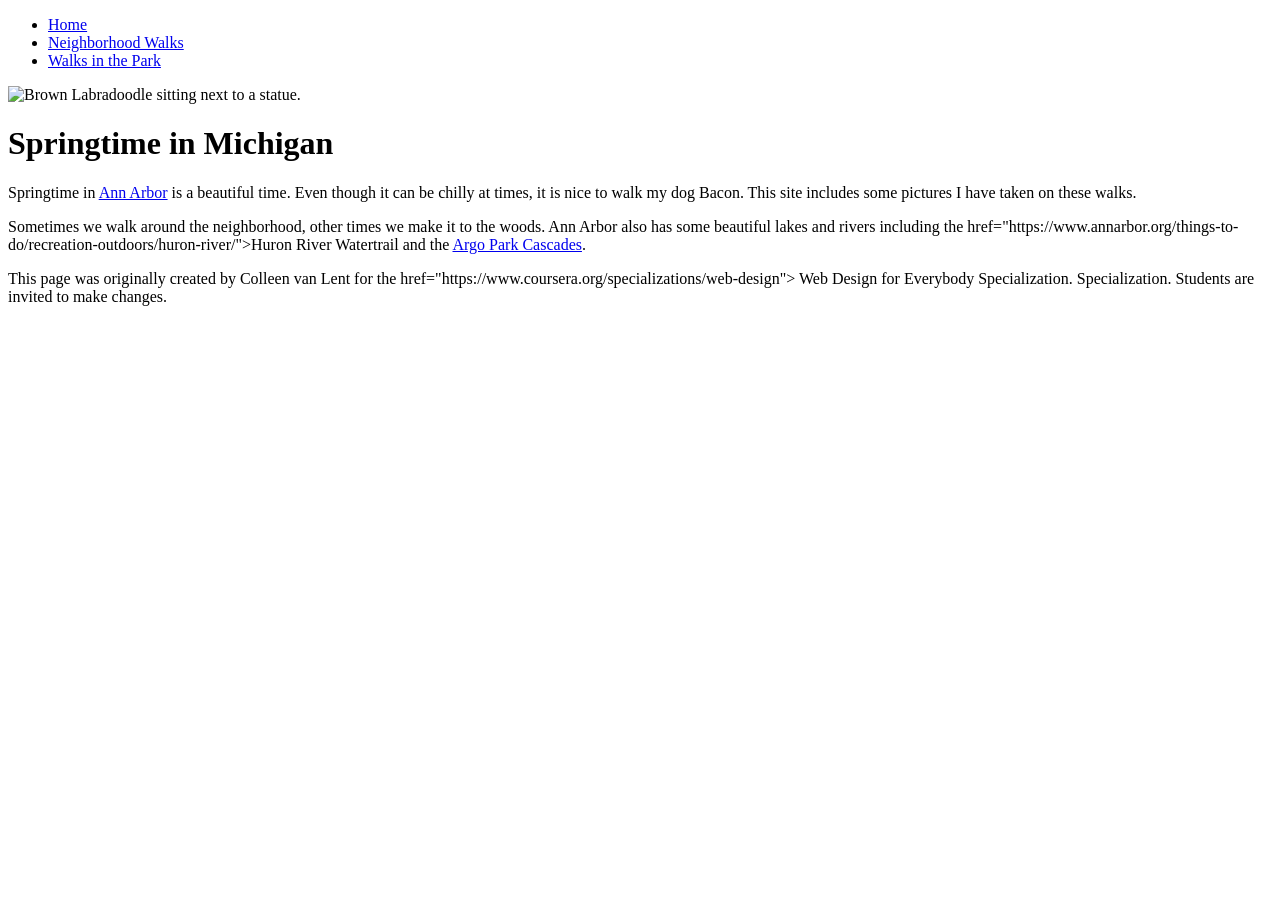
==== CSS-week1-HW1/index.html @ b140b2ec "Add files via upload" ====
<!DOCTYPE html>
<html lang="en">

<head>
  <meta charset="utf-8">
  <meta name="viewport" content="width=device-width">
  <title>Springtime In Michigan</title>
  <link rel="stylesheet" href="web.css">
</head>

<body>
  <header>
    <nav>
      <ul>
        <li><a href="index.html">Home</a></li>
        <li><a href="neighborhood.html">Neighborhood Walks</a></li>
        <li><a href="parks.html">Walks in the Park</a></li>
      </ul>
    </nav>
    <img src="img/img1.jpg" width="200" alt="Brown Labradoodle sitting next to a statue.">
    <h1>Springtime in Michigan</h1>
  </header>
  <main>
    <p>Springtime in <a href="https://www.michigan.org/city/ann-arbor">Ann Arbor</a> is a beautiful time. Even though
      it can be chilly at times, it is nice to walk my dog Bacon. This site includes some pictures I have taken on
      these walks. </p>

    <p>Sometimes we walk around the neighborhood, other times we make it to the woods. Ann Arbor also has some
      beautiful lakes and rivers including the 
        href="https://www.annarbor.org/things-to-do/recreation-outdoors/huron-river/">Huron River Watertrail</a> and
      the <a href="https://www.a2gov.org/departments/Parks-Recreation/parks-places/argo/pages/default.aspx">Argo Park
        Cascades</a>.</p>

  </main>
  <footer>
    <p>This page was originally created by Colleen van Lent for the 
        href="https://www.coursera.org/specializations/web-design"> Web Design for Everybody</a> Specialization.
      Specialization. Students are invited to make changes.</p>
  </footer>

</body>

</html>
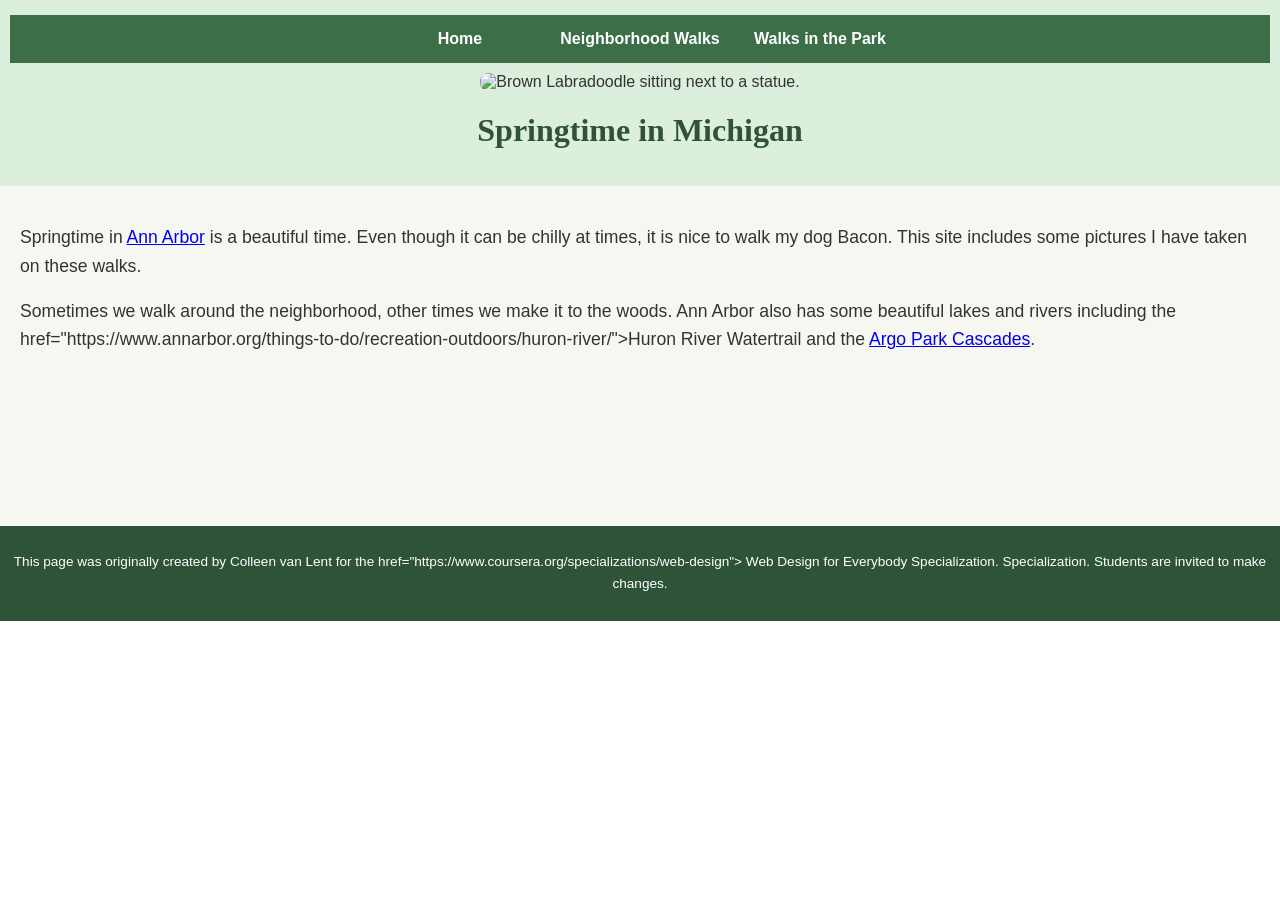
==== commit 9cecf137: "Update index.html" ====
--- a/CSS-week1-HW1/index.html
+++ b/CSS-week1-HW1/index.html
@@ -1,4 +1,3 @@
-
 <!DOCTYPE html>
 <html lang="en">
 
@@ -6,7 +5,7 @@
   <meta charset="utf-8">
   <meta name="viewport" content="width=device-width">
   <title>Springtime In Michigan</title>
-  <link rel="stylesheet" href="web.css">
+  <link rel="stylesheet" href="style.css">
 </head>
 
 <body>
@@ -18,7 +17,7 @@
         <li><a href="parks.html">Walks in the Park</a></li>
       </ul>
     </nav>
-    <img src="img/img1.jpg" width="200" alt="Brown Labradoodle sitting next to a statue.">
+    <img src="images/BaconGallupPark.jpg" width="200" alt="Brown Labradoodle sitting next to a statue.">
     <h1>Springtime in Michigan</h1>
   </header>
   <main>
@@ -41,4 +40,4 @@
 
 </body>
 
-</html>+</html>
--- a/CSS-week1-HW1/style.css
+++ b/CSS-week1-HW1/style.css
@@ -0,0 +1,91 @@
+body {
+  font-family: 'Segoe UI', Tahoma, Geneva, Verdana, sans-serif;
+  font-size: 100%;
+  margin: 0;
+  padding: 0;
+  color: #333333;
+}
+
+header {
+  background-color: #dceedc;
+  text-align: center;
+  padding: 15px 10px;
+}
+
+header img {
+  border-radius: 8px;
+  margin-top: 10px;
+}
+
+nav {
+  background-color: #3c6e47;
+  padding: 10px 0;
+}
+
+nav ul {
+  list-style-type: none;
+  margin: 0;
+  padding: 0;
+  display: flex;
+  justify-content: center;
+  flex-wrap: wrap;
+}
+
+nav a {
+  color: #ffffff;
+  text-decoration: none;
+  font-weight: bold;
+}
+
+nav a:hover {
+  text-decoration: underline;
+}
+
+li {
+  display: inline-block;
+  width: 180px;
+  text-align: center;
+  padding: 5px 0;
+}
+
+main {
+  background-color: #f7f7f2;
+  font-size: 110%;
+  padding: 20px;
+  min-height: 300px;
+}
+
+main div {
+  display: flex;
+  flex-wrap: wrap;
+  gap: 10px;
+  justify-content: center;
+}
+
+main img {
+  border: 3px solid #ffffff;
+  border-radius: 6px;
+  box-shadow: 0 1px 4px rgba(0, 0, 0, 0.2);
+}
+
+h1 {
+  text-align: center;
+  font-family: Georgia, 'Times New Roman', Times, serif;
+  color: #2e5339;
+}
+
+p {
+  line-height: 1.6;
+}
+
+footer {
+  background-color: #2e5339;
+  color: #ffffff;
+  text-align: center;
+  padding: 12px 10px;
+  font-size: 85%;
+}
+
+footer a {
+  color: #ffe9a8;
+}
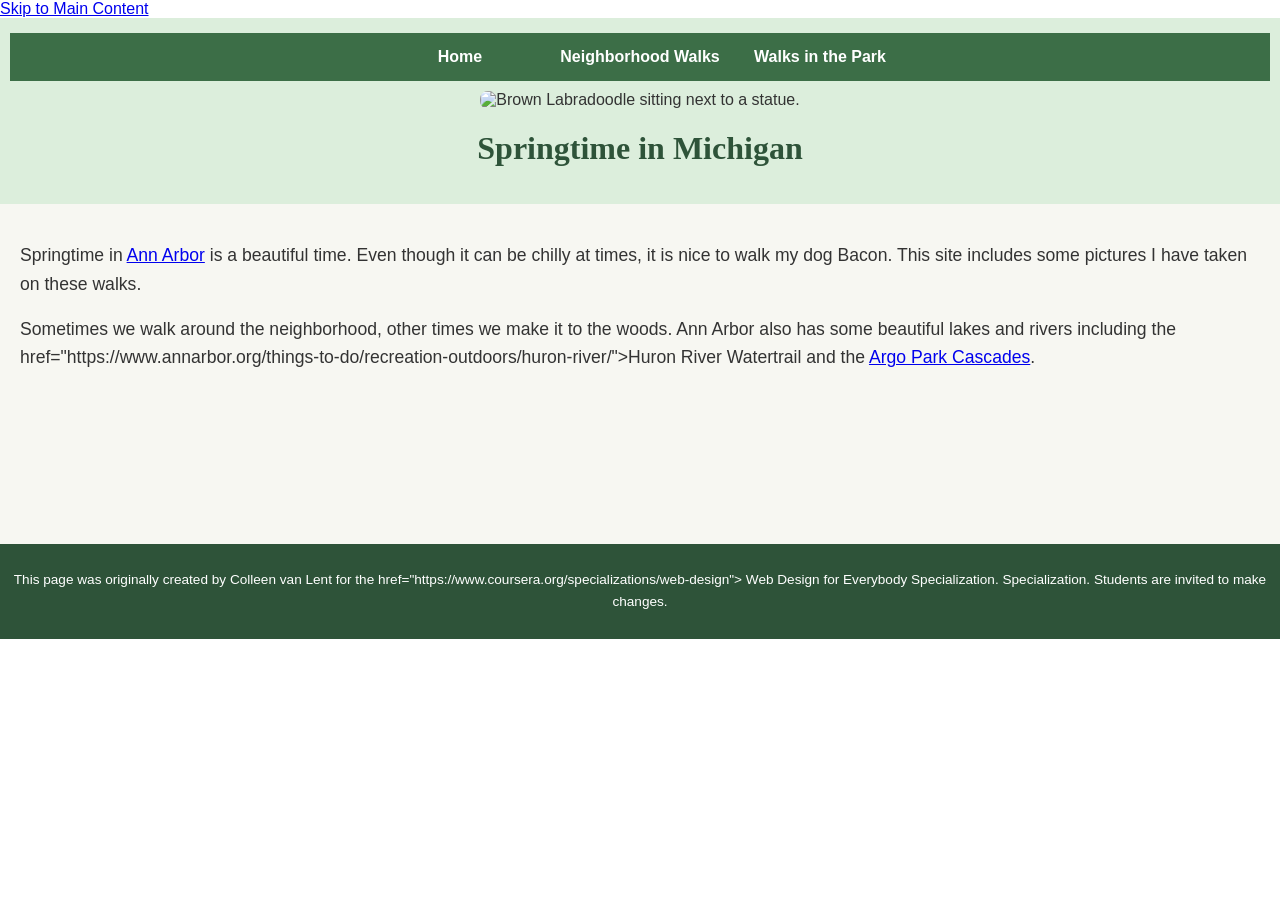
==== commit 91721a02: "Update index.html" ====
--- a/CSS-week1-HW1/index.html
+++ b/CSS-week1-HW1/index.html
@@ -9,6 +9,7 @@
 </head>
 
 <body>
+  <a href="#main" class="skip">Skip to Main Content</a>
   <header>
     <nav>
       <ul>
